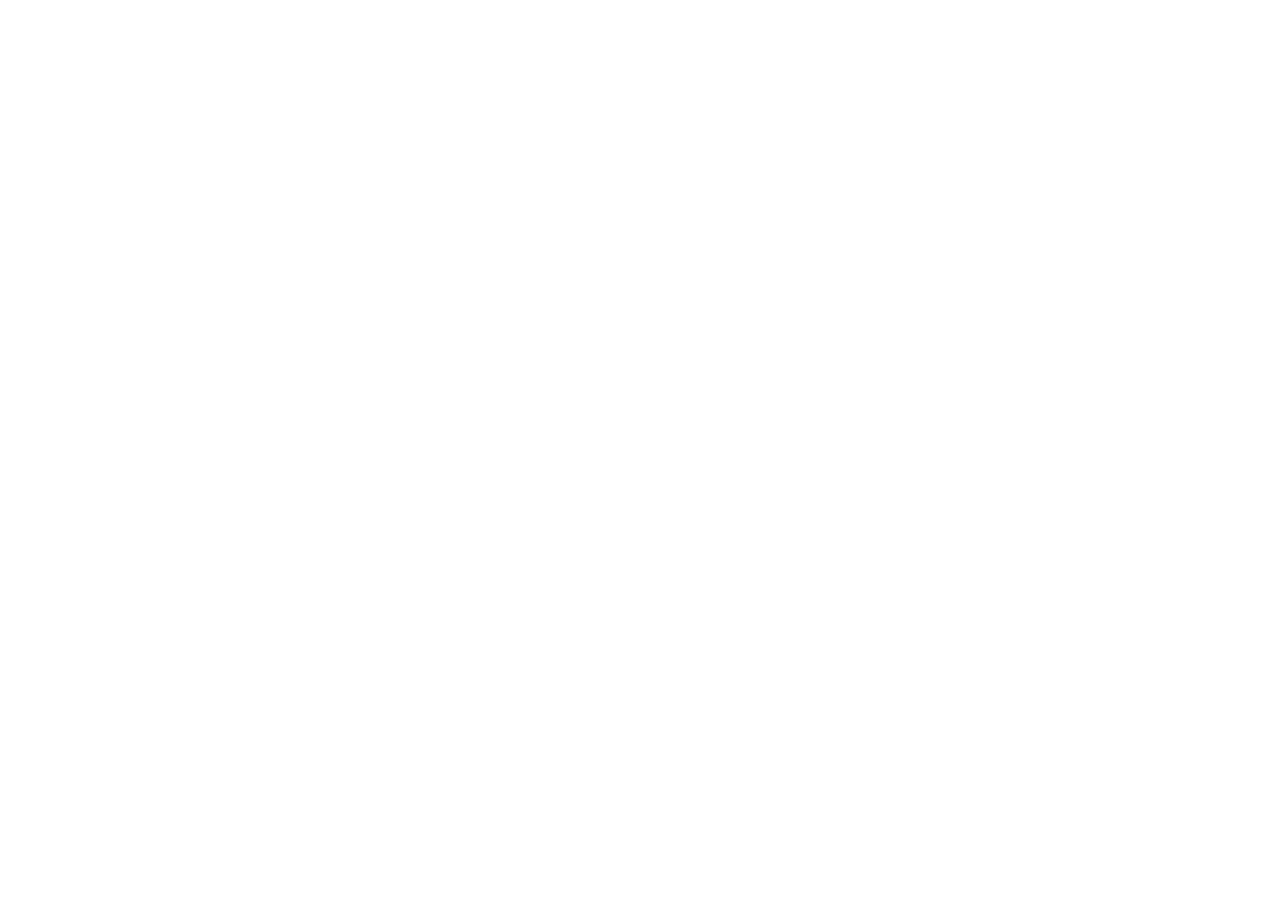
==== index.html @ ccd9932a "index" ====
<!DOCTYPE html>
<html lang="en">
<head>
    <meta charset="UTF-8">
    <meta http-equiv="X-UA-Compatible" content="IE=edge">
    <meta name="viewport" content="width=device-width, initial-scale=1.0">
    <title>Document</title>
</head>
<body>
    
</body>
</html>
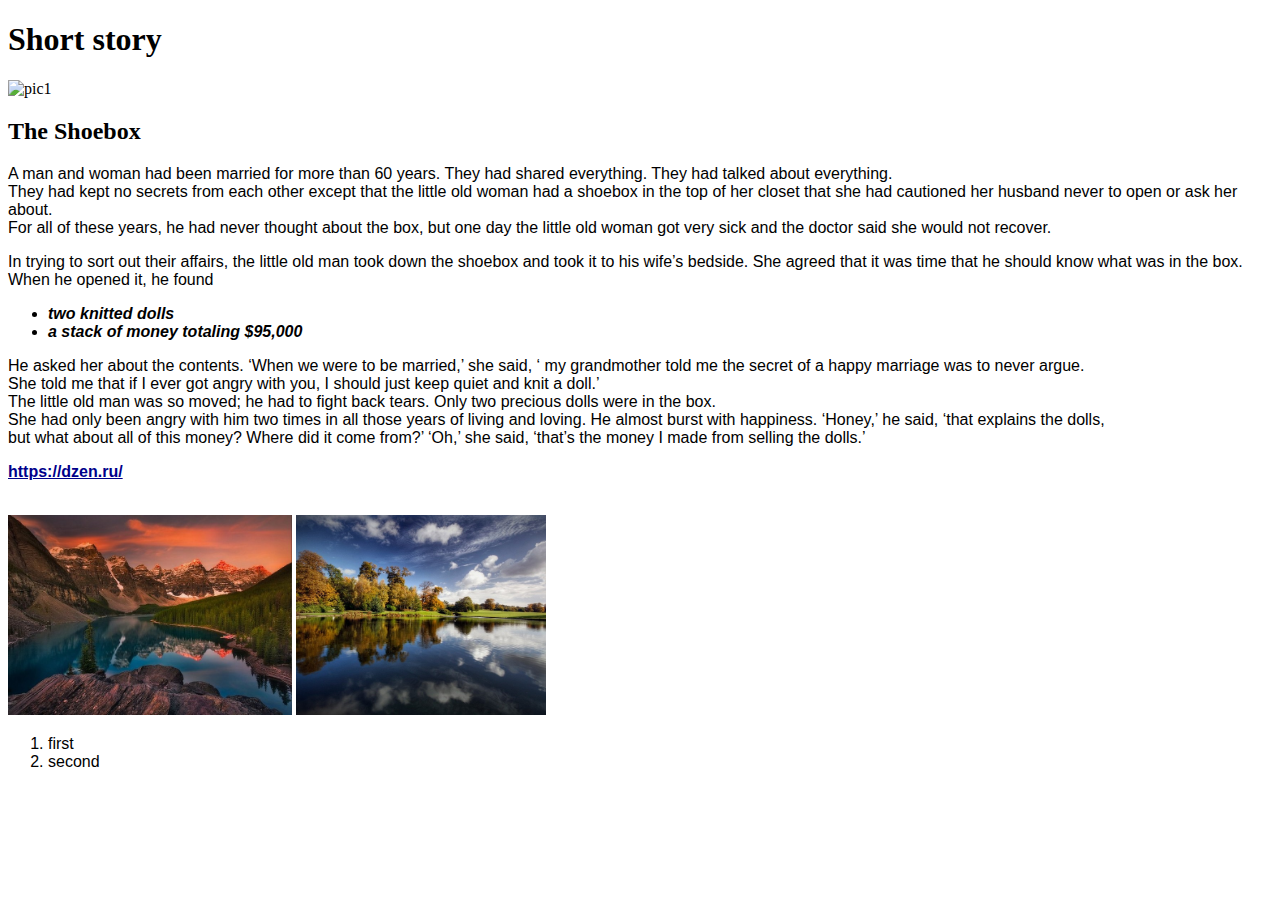
==== commit 8b8c9b22: "hw2" ====
--- a/index.html
+++ b/index.html
@@ -1,12 +1,55 @@
 <!DOCTYPE html>
 <html lang="en">
+
 <head>
     <meta charset="UTF-8">
     <meta http-equiv="X-UA-Compatible" content="IE=edge">
     <meta name="viewport" content="width=device-width, initial-scale=1.0">
-    <title>Document</title>
+    <link rel="stylesheet" href="style.css">
+    <title>Homework 2</title>
 </head>
+
 <body>
-    
+    <h1>Short story</h1>
+    <img src="https://a.d-cd.net/fa6fd84s-960.jpg" width="550px" alt="pic1">
+    <h2>The Shoebox</h2>
+    <p>A man and woman had been married for more than 60 years. They had shared everything.
+        They had talked about everything. <br>They had kept no secrets from each other except that the little old woman
+        had a shoebox in the top of her closet that she had cautioned her husband never to open or ask her about.<br>
+        For all of these years, he had never thought about the box, but one day the little old woman got very sick
+        and the doctor said she would not recover.</p>
+
+    <p>In trying to sort out their affairs, the little old man took down the shoebox and took it to his wife’s bedside.
+        She agreed that it was time that he should know what was in the box. <br>When he opened it, he found</p>
+    <ul>
+        <li>two knitted dolls</li>
+        <li>a stack of money totaling $95,000</li>
+    </ul>
+    <p>He asked her about the contents. ‘When we were to be married,’ she said, ‘ my grandmother told me the secret of
+        a happy marriage was to never argue. <br>She told me that if I ever got angry with you, I should just keep quiet
+        and knit a doll.’<br>
+        The little old man was so moved; he had to fight back tears. Only two precious dolls were in the box. <br>She
+        had
+        only been angry with him two times in all those years of living and loving. He almost burst with happiness.
+        ‘Honey,’ he said,
+        ‘that explains
+        the dolls, <br>but what about all of this money? Where did it come from?’ ‘Oh,’ she said, ‘that’s the money I
+        made
+        from
+        selling the dolls.’
+        <br>
+    </p>
+    <p>
+        <a href="https://dzen.ru/" target="_blank"> https://dzen.ru/ </a>
+    </p>
+
+    <br>
+    <img src="img/5e6fd84s-960.jpg" height="200px" alt="pic2"> <img src="img/e86fd84s-960.jpg" height="200px"
+        alt="pic3">
+    <ol>
+        <li>first</li>
+        <li>second</li>
+    </ol>
 </body>
+
 </html>--- a/style.css
+++ b/style.css
@@ -0,0 +1,22 @@
+p {
+    font-family: Verdana, Geneva, Tahoma, sans-serif;
+    font-size: medium;
+}
+
+ul {
+    font-family: Verdana, Geneva, Tahoma, sans-serif;
+    font-size: medium;
+    font-style: italic;
+    font-weight: bold;
+}
+
+a {
+    color: darkblue;
+    font-weight: bold;
+}
+
+ol {
+    font-family: Verdana, Geneva, Tahoma, sans-serif;
+    font-size: medium;
+
+}